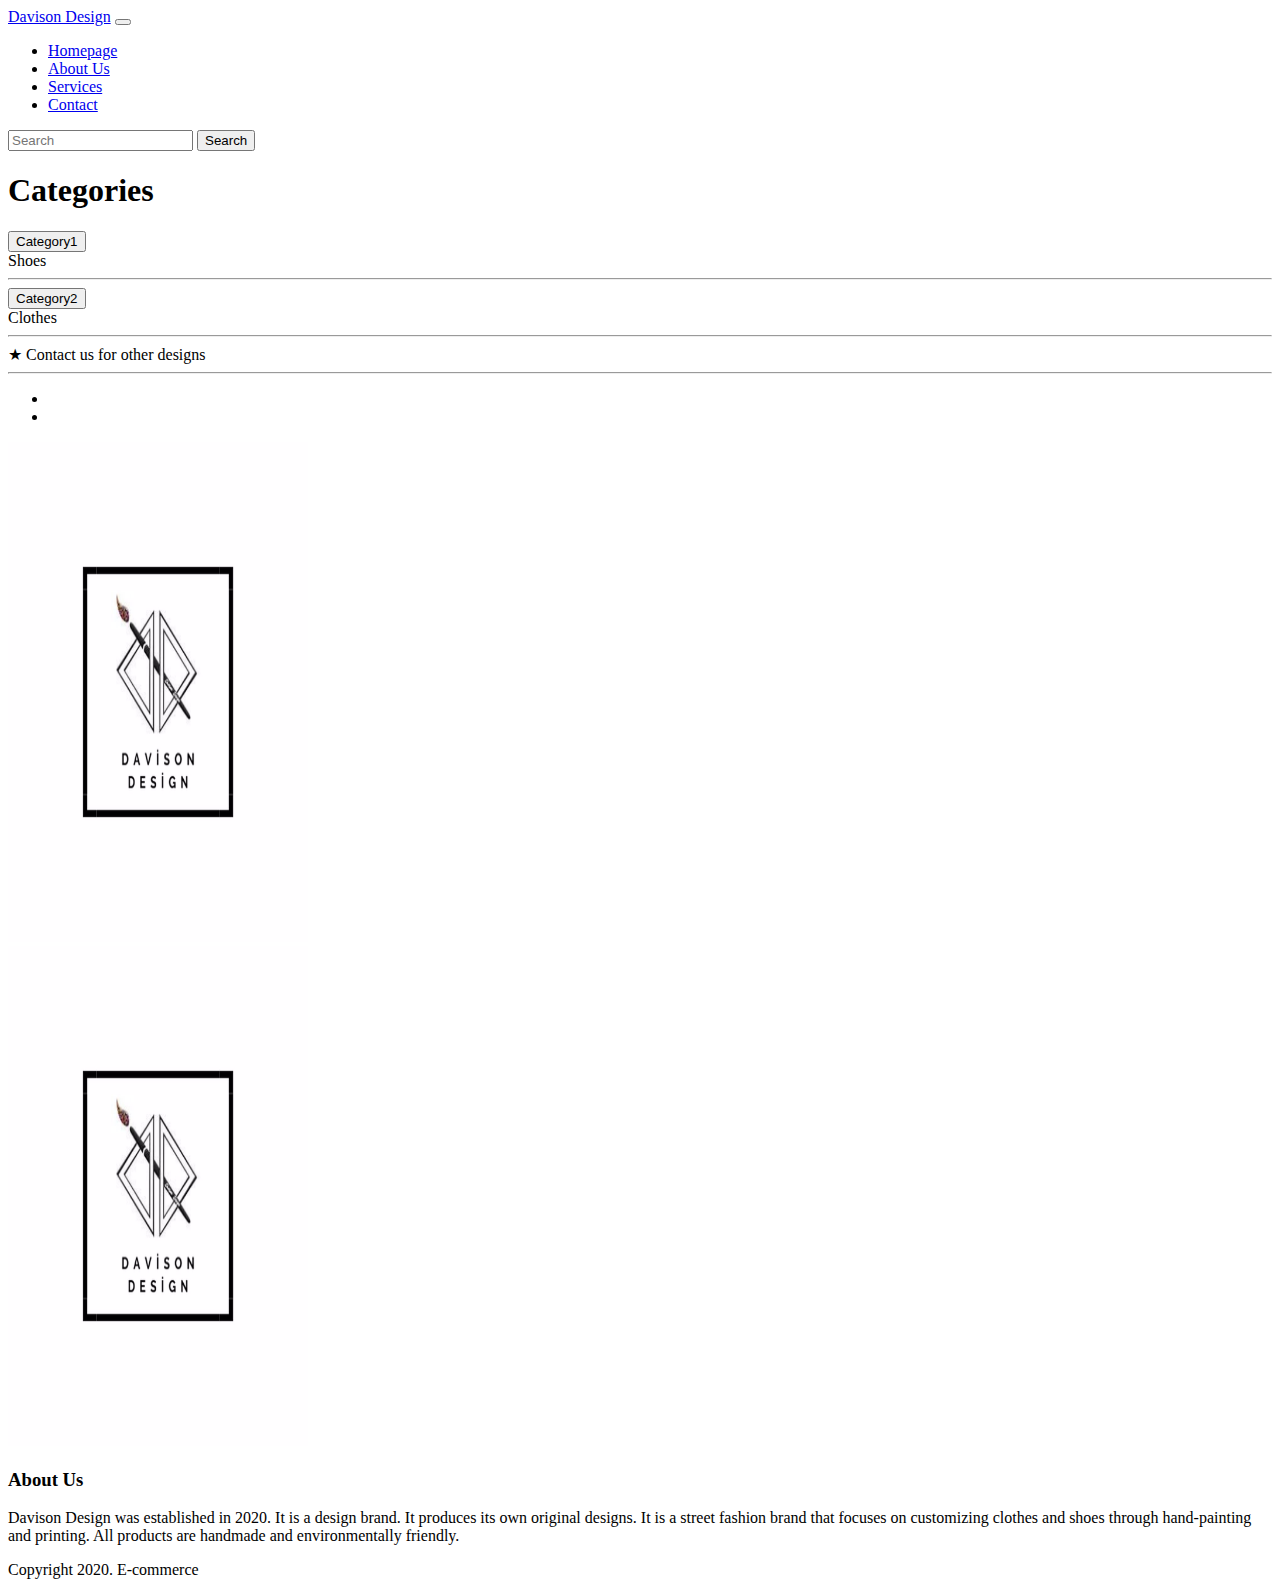
==== aboutus.html @ 7bb8b406 "Add files via upload" ====
<!DOCTYPE html>
<html>
  <head>
    <meta charset="utf-8">
    <title>Davison Design About</title>
    <meta name="viewport" content="width=device-width, initial-scale=1">
    <link rel="stylesheet" href="css/bootstrap.min.css">
    <link rel="stylesheet" href="css/custom.css">
    <meta name="description" content="It is an online e-commerce site with designed products.">
    <meta name="keywords" content="e-commerce,design,art,shoes,clothing,jean,painting">
    <meta name="author" content="Davison Design">
    <script src="js/jquery-3.2.1.slim.min.js"></script>
    <script src="js/popper.min.js"></script>
  </head>
  <body>

    <nav class="navbar navbar-expand-lg navbar-dark bg-success fixed-top">
      <a href="#" class="navbar-brand">Davison Design</a>
      <button type="button" class="navbar-toggler navbar-toggler-right" name="button" data-toggle="collapse" data-target="#menu">
        <span class="navbar-toggler-icon"></span>
      </button>
      <div class="collapse navbar-collapse" id="menu">
        <ul class="navbar-nav mr-auto">
          <li class="navbar-item"><a href="davisondesign.html" class="nav-link">Homepage</a>
          </li>
          <li class="navbar-item"><a href="aboutus.html" class="nav-link">About Us</a>
          </li>
          <li class="navbar-item"><a href="services.html" class="nav-link">Services</a>
          </li>
          <li class="navbar-item"><a href="contact.html" class="nav-link">Contact</a>
          </li>
        </ul>
        <form class="form-inline my-2 my-lg-0" action="davisondesign.html" method="post">
          <input type="text" class="form-control mr-sm-2" placeholder="Search" name="" value="">
          <button type="button" class="btn btn-dark my-2 my-sm-0" name="button">Search</button>
        </form>
      </div>
    </nav>

    <div class="container" id="include">
      <div class="row">
        <div class="col-md-3">
        <h1 class="my-5 bg-success text-white">Categories</h1>
        <button type="button" class="btn btn-success" data-toggle="collapse" data-target="#demo1">Category1</button>
        <div class="collapse" id="demo1">
          Shoes
        </div>
        <hr/>
        <button type="button" class="btn btn-success" data-toggle="collapse" data-target="#demo2">Category2</button>
        <div class="collapse" id="demo2">
          Clothes
        </div>
        <hr/>
        <span class="text-success">&#9733;</span>
        Contact us for other designs
        <hr/>
        </div>


        <div class="col-md-9">
          <div class="carousel slide" data-ride="carousel" id="homepagedemo">

            <ul class="carousel-indicators">
              <li data-target="#demo" data-slide-to="0" class="active bg-dark"></li>
              <li data-target="#demo" data-slide-to="1" class="bg-dark"></li>
            </ul>

            <div class="carousel-inner">
              <div class="carousel-item active">
                <img src="img/Davison.jpg" width="300" height="500" alt="">
              </div>
              <div class="carousel-item">
                <img src="img/Davison.jpg" width="300" height="500" alt="">
              </div>
            </div>
            <a href="#homepagedemo" class="carousel-control-prev bg-dark" data-slide="prev"><span class="carousel-control-prev-icon"></a>
            <a href="#homepagedemo" class="carousel-control-next bg-dark" data-slide="next"><span class="carousel-control-next-icon"></a>
          </div>

          <div class="container tab-pane" id="aboutus">
          <h3>About Us</h3>
          <p>Davison Design was established in 2020. It is a design brand. It produces its own original designs. It is a street fashion brand that focuses on customizing clothes and shoes through hand-painting and printing. All products are handmade and environmentally friendly.</p>
        </div>






        </div>
      </div>
    </div>






    <footer class="py-5 bg-success" id="part">
      <div class="container">
        <p class="text-center text-white">Copyright 2020. E-commerce</p>
      </div>
    </footer>

    <script src="js/bootstrap.min.js"></script>
    <script src="js/custom.js"></script>
  </body>
</html>
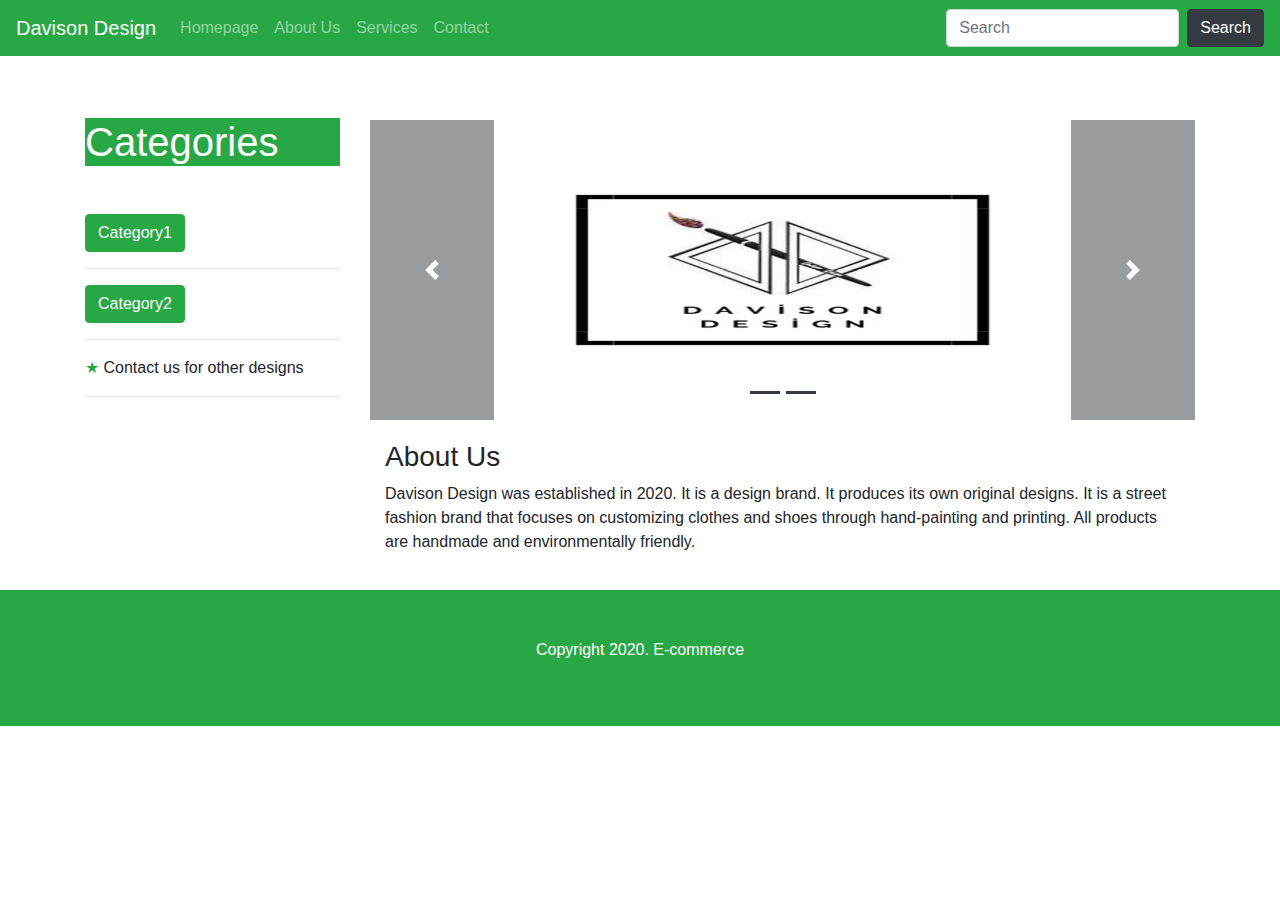
==== commit f1992baf: "Update aboutus.html" ====
--- a/aboutus.html
+++ b/aboutus.html
@@ -21,7 +21,7 @@
       </button>
       <div class="collapse navbar-collapse" id="menu">
         <ul class="navbar-nav mr-auto">
-          <li class="navbar-item"><a href="davisondesign.html" class="nav-link">Homepage</a>
+          <li class="navbar-item"><a href="index.html" class="nav-link">Homepage</a>
           </li>
           <li class="navbar-item"><a href="aboutus.html" class="nav-link">About Us</a>
           </li>
@@ -30,7 +30,7 @@
           <li class="navbar-item"><a href="contact.html" class="nav-link">Contact</a>
           </li>
         </ul>
-        <form class="form-inline my-2 my-lg-0" action="davisondesign.html" method="post">
+        <form class="form-inline my-2 my-lg-0" action="index.html" method="post">
           <input type="text" class="form-control mr-sm-2" placeholder="Search" name="" value="">
           <button type="button" class="btn btn-dark my-2 my-sm-0" name="button">Search</button>
         </form>
--- a/css/custom.css
+++ b/css/custom.css
@@ -0,0 +1,31 @@
+#include{
+  margin-top:70px !important;
+}
+.carousel{
+  margin-top:50px;
+}
+#homepagedemo img{
+  width: 100% !important;
+  height: 300px !important;
+}
+#urun-list{
+  margin-top: 20px;
+}
+#tab-services-list{
+  margin-top: 20px;
+}
+#contact-include{
+  margin-top:50px;
+}
+#part{
+  margin-top: 20px;
+}
+#part1{
+  margin-top: 20px;
+}
+#form1{
+  margin-bottom: 10px;
+}
+#aboutus{
+  margin-top: 20px;
+}
